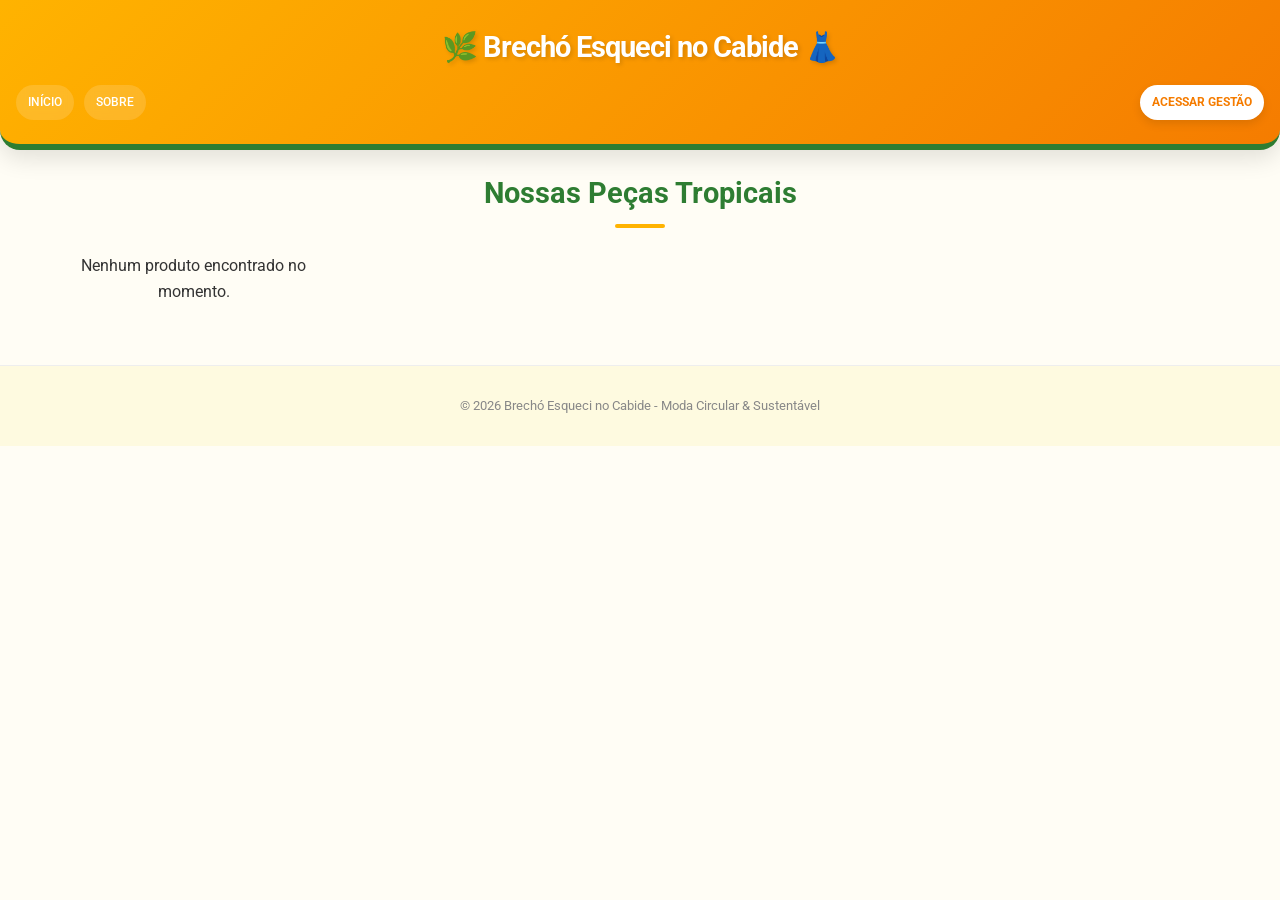
==== index.html @ cf4c8e45 "Add files via upload" ====
<!DOCTYPE html>
<html lang="pt-br">
<head>
    <meta charset="UTF-8">
    <meta name="viewport" content="width=device-width, initial-scale=1.0">
    <title>Vitrine - Brechó Esqueci no Cabide</title>
    <link rel="stylesheet" href="css/style.css">
    <link href="https://fonts.googleapis.com/css2?family=Roboto:wght@400;500;700&display=swap" rel="stylesheet">
    <script src="https://cdn.jsdelivr.net/npm/@supabase/supabase-js@2"></script>
</head>
<body>

    <header>
        <h1 class="logo">🌿 Brechó Esqueci no Cabide 👗</h1>
        <nav>
            <a href="index.html">Início</a>
            <a href="sobre.html">Sobre</a>
            <a href="login.html" class="btn-admin-link">Acessar Gestão</a>
        </nav>
    </header>

    <main>
        <h2>Nossas Peças Tropicais</h2>
        <div class="container" id="product-list">
            <!-- Produtos injetados via JS -->
        </div>
    </main>

    <!-- MODAL DE DETALHES DO PRODUTO -->
    <div id="product-modal" class="modal">
        <div class="modal-content">
            <span class="close-modal" onclick="closeProductDetails()">&times;</span>
            <div class="modal-body">
                <div class="modal-image-container">
                    <img id="modal-img" src="" alt="Detalhe do Produto">
                </div>
                <div class="modal-info">
                    <h3 id="modal-title"></h3>
                    <div class="modal-meta">
                        <span id="modal-origin" class="badge"></span>
                        <span id="modal-size" class="badge"></span>
                    </div>
                    <p id="modal-price" class="card-price" style="font-size: 1.5rem; margin: 15px 0;"></p>
                    <p id="modal-quantity" style="font-size: 0.85rem; color: #888; margin-bottom: 5px;"></p>
                    <p id="modal-description" style="color: #555; line-height: 1.6; margin-bottom: 20px;"></p>
                    <p id="modal-logistics" style="font-size: 0.9rem; color: #777; margin-bottom: 25px;"></p>
                    <button id="modal-whatsapp-btn" class="btn btn-primary" style="width: 100%; padding: 15px;">Tenho Interesse</button>
                </div>
            </div>
        </div>
    </div>

    <footer>
        <p>&copy; 2026 Brechó Esqueci no Cabide - Moda Circular & Sustentável</p>
    </footer>
    <script src="https://cdn.jsdelivr.net/npm/@supabase/supabase-js@2"></script>
    <script src="js/main.js"></script>
</body>
</html>
---- css/style.css ----
/* Tropical Style Pro - Farm Vibe Enhanced */
:root {
    --primary-color: #FFB300; 
    --primary-variant: #F57C00;
    --secondary-color: #2E7D32;
    --accent-color: #FF6B6B;
    --background-color: #FFFDF5;
    --surface-color: #ffffff;
    --error-color: #b00020;
    --on-primary: #ffffff;
    --on-secondary: #ffffff;
    --on-surface: #4a4a4a;
    --on-background: #333333;
    --shadow-soft: 0 4px 12px rgba(0,0,0,0.05);
    --shadow-strong: 0 8px 24px rgba(0,0,0,0.12);
    --gradient-tropical: linear-gradient(135deg, #FFB300 0%, #F57C00 100%);
}

* {
    box-sizing: border-box;
    margin: 0;
    padding: 0;
}

body {
    font-family: 'Roboto', sans-serif;
    background-color: var(--background-color);
    color: var(--on-background);
    line-height: 1.6;
    background-image: radial-gradient(#ffe0b2 0.7px, transparent 0.7px);
    background-size: 24px 24px;
    overflow-x: hidden;
}

header {
    background: var(--gradient-tropical);
    color: var(--on-primary);
    padding: 1.5rem 1rem;
    text-align: center;
    box-shadow: var(--shadow-strong);
    position: sticky;
    top: 0;
    z-index: 100;
    border-bottom: 6px solid var(--secondary-color);
    border-radius: 0 0 20px 20px;
}

header h1 {
    font-size: 1.8rem;
    font-weight: 700;
    letter-spacing: -1px;
    text-shadow: 2px 2px 4px rgba(0,0,0,0.15);
    margin-bottom: 10px;
}

nav {
    display: flex;
    justify-content: center;
    align-items: center;
    gap: 10px;
    margin-top: 15px;
    flex-wrap: wrap;
}

nav a {
    color: var(--on-primary);
    text-decoration: none;
    font-weight: 500;
    text-transform: uppercase;
    font-size: 0.75rem;
    padding: 8px 12px;
    border-radius: 50px;
    background: rgba(255,255,255,0.15);
    transition: all 0.3s ease;
    backdrop-filter: blur(4px);
}

.btn-admin-link {
    margin-left: auto;
    background: var(--surface-color) !important;
    color: var(--primary-variant) !important;
    font-weight: 700 !important;
    box-shadow: 0 4px 10px rgba(0,0,0,0.1);
}

.btn-admin-link:hover {
    background: var(--on-primary) !important;
    color: var(--primary-variant) !important;
    transform: scale(1.05);
}

main {
    padding: 20px 15px;
    max-width: 1200px;
    margin: 0 auto;
}

h2 {
    color: var(--secondary-color);
    text-align: center;
    margin-bottom: 25px;
    font-size: 1.8rem;
    font-weight: 700;
    position: relative;
}

h2::after {
    content: '';
    display: block;
    width: 50px;
    height: 4px;
    background: var(--primary-color);
    margin: 8px auto;
    border-radius: 2px;
}

.container {
    display: grid;
    grid-template-columns: repeat(auto-fill, minmax(260px, 1fr));
    gap: 20px;
    margin-top: 20px;
}

.card {
    background-color: var(--surface-color);
    border-radius: 20px;
    box-shadow: var(--shadow-soft);
    overflow: hidden;
    transition: all 0.3s ease;
    display: flex;
    flex-direction: column;
    border: 1px solid rgba(0,0,0,0.05);
}

.card:hover {
    transform: translateY(-5px);
    box-shadow: var(--shadow-strong);
}

.card-img {
    width: 100%;
    height: 250px;
    object-fit: cover;
    aspect-ratio: 4 / 3;
}

.card-content {
    padding: 20px;
    display: flex;
    flex-direction: column;
}

.card-title {
    font-size: 1.3rem;
    margin-bottom: 8px;
    font-weight: 700;
    color: var(--on-surface);
}

.card-meta {
    display: flex;
    justify-content: space-between;
    align-items: center;
    margin-bottom: 15px;
}

.card-price {
    font-size: 1.5rem;
    color: var(--primary-variant);
    font-weight: 800;
}

.badge {
    font-size: 0.65rem;
    font-weight: 800;
    text-transform: uppercase;
    padding: 4px 10px;
    border-radius: 50px;
    color: white;
}

.btn {
    display: inline-block;
    padding: 12px 20px;
    border-radius: 50px;
    text-decoration: none;
    text-align: center;
    cursor: pointer;
    font-weight: 700;
    border: none;
    transition: all 0.3s ease;
    text-transform: uppercase;
    font-size: 0.8rem;
    margin-top: auto;
}

.btn-primary {
    background: var(--gradient-tropical);
    color: var(--on-primary);
    box-shadow: 0 4px 10px rgba(245, 124, 0, 0.3);
}

/* Admin Styles */
.admin-nav {
    display: flex;
    justify-content: center;
    gap: 10px;
    margin-bottom: 20px;
    flex-wrap: wrap;
}

.tab-btn {
    padding: 10px 20px;
    border: 2px solid var(--secondary-color);
    background: transparent;
    color: var(--secondary-color);
    font-weight: 700;
    border-radius: 10px;
    cursor: pointer;
    font-size: 0.85rem;
}

.tab-btn.active {
    background: var(--secondary-color);
    color: white;
}

.tab-content {
    display: none;
}

.tab-content.active {
    display: block;
}

.form-container {
    background-color: var(--surface-color);
    padding: 25px;
    border-radius: 20px;
    box-shadow: var(--shadow-strong);
    max-width: 700px;
    margin: 0 auto;
    border-top: 8px solid var(--primary-color);
}

.form-group {
    margin-bottom: 15px;
    display: flex;
    flex-direction: column;
}

.form-group label {
    margin-bottom: 5px;
    font-weight: 700;
    color: var(--secondary-color);
    font-size: 0.9rem;
}

.form-group input, .form-group textarea, .form-group select {
    padding: 12px;
    border: 2px solid #eee;
    border-radius: 10px;
    font-family: inherit;
}

/* Responsive Table for Mobile */
.admin-table-container {
    overflow-x: auto;
    background: white;
    border-radius: 15px;
    box-shadow: var(--shadow-soft);
    margin-bottom: 20px;
}

table {
    width: 100%;
    border-collapse: collapse;
    min-width: 600px;
}

th, td {
    padding: 12px;
    text-align: left;
    border-bottom: 1px solid #eee;
}

.status-badge {
    padding: 4px 8px;
    border-radius: 10px;
    font-size: 0.7rem;
    font-weight: bold;
}

.status-disponivel { background: #C8E6C9; color: #2E7D32; }
.status-vendido { background: #FFCDD2; color: #C62828; }

.about-container {
    background-color: var(--surface-color);
    padding: 30px;
    border-radius: 20px;
    box-shadow: var(--shadow-strong);
    max-width: 700px;
    margin: 0 auto;
    border-top: 10px solid var(--secondary-color);
    text-align: center;
}

footer {
    text-align: center;
    padding: 30px;
    margin-top: 40px;
    color: #888;
    font-size: 0.8rem;
    background-color: #fefae0;
    border-top: 1px solid #eee;
}

/* Mobile Specific Adjustments */
@media (max-width: 600px) {
    header h1 {
        font-size: 1.5rem;
    }
    
    nav {
        gap: 5px;
    }
    
    nav a {
        font-size: 0.7rem;
        padding: 6px 10px;
    }
    
    .btn-admin-link {
        font-size: 0.7rem !important;
        padding: 6px 10px !important;
    }
    
    main {
        padding: 20px 10px;
    }
    
    h2 {
        font-size: 1.5rem;
    }
    
    .card-img {
        height: 200px;
        aspect-ratio: 4 / 3;
    }
}

/* --- MODAL DE DETALHES --- */
.modal {
    display: none; 
    position: fixed; 
    z-index: 1000; 
    left: 0;
    top: 0;
    width: 100%; 
    height: 100%; 
    background-color: rgba(0,0,0,0.7);
    backdrop-filter: blur(4px);
    justify-content: center;
    align-items: center;
}

.modal-content {
    background-color: #fff;
    margin: 20px auto;
    padding: 20px;
    border-radius: 20px;
    width: 90%;
    max-width: 800px;
    position: relative;
    animation: fadeIn 0.3s ease-out;
}

.modal-body {
    display: flex;
    gap: 30px;
    flex-wrap: wrap;
}

.modal-image-container {
    flex: 1;
    min-width: 300px;
}

.modal-image-container img {
    width: 100%;
    max-height: 500px;
    object-fit: cover;
    border-radius: 15px;
    aspect-ratio: 4 / 3;
}

.modal-info {
    flex: 1;
    min-width: 300px;
    display: flex;
    flex-direction: column;
}

.modal-info h3 {
    font-size: 1.8rem;
    color: var(--secondary-color);
    margin-bottom: 10px;
}

.modal-meta {
    display: flex;
    gap: 10px;
    margin-bottom: 15px;
}

.close-modal {
    position: absolute;
    right: 20px;
    top: 15px;
    font-size: 2rem;
    cursor: pointer;
    color: #aaa;
}

.close-modal:hover {
    color: #333;
}

@keyframes fadeIn {
    from { opacity: 0; transform: scale(0.9); }
    to { opacity: 1; transform: scale(1); }
}

@media (max-width: 768px) {
    .modal-body {
        flex-direction: column;
    }
}
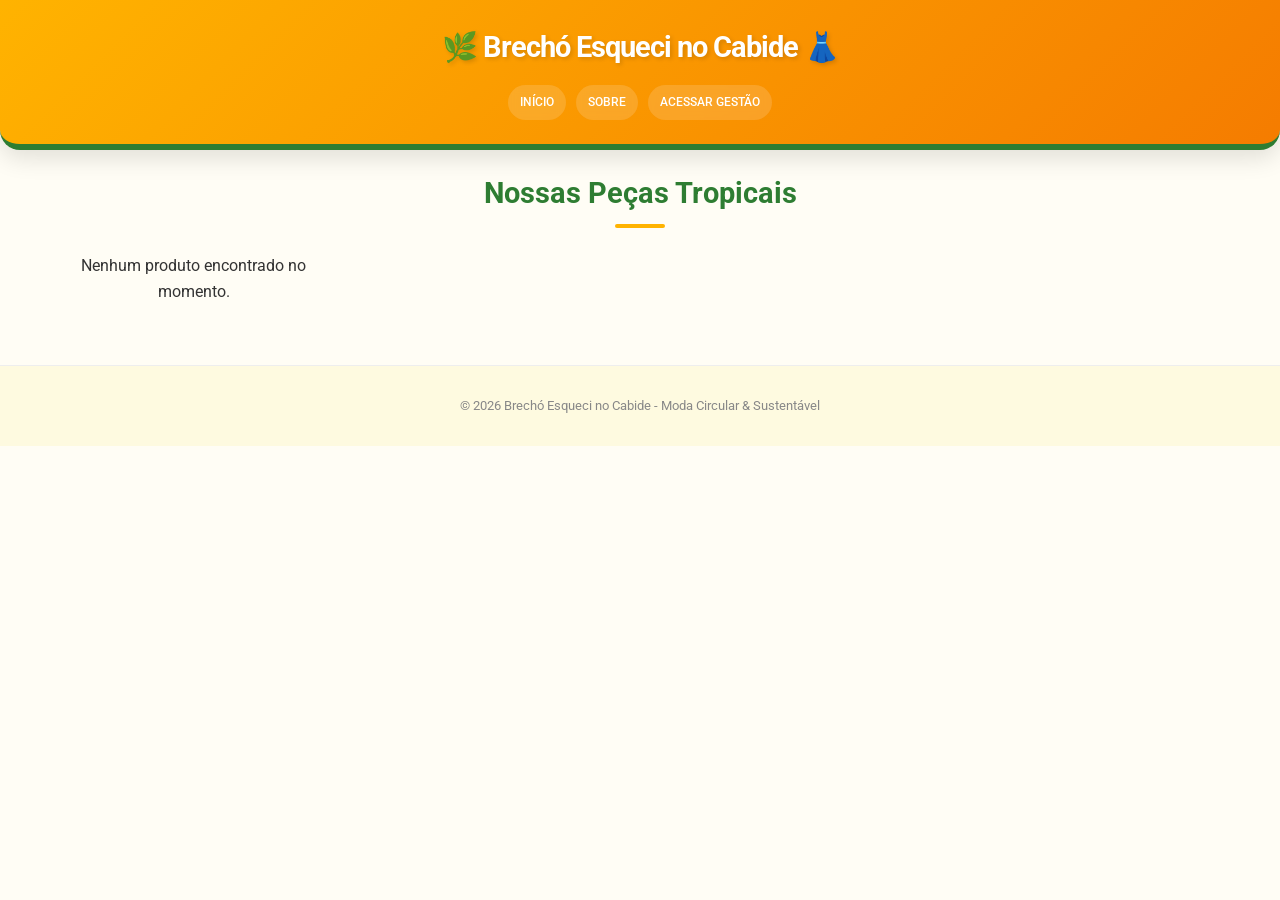
==== commit 08f6d5d1: "Add login persistente, relatório completo activity_log, UML docs" ====
--- a/index.html
+++ b/index.html
@@ -15,7 +15,8 @@
         <nav>
             <a href="index.html">Início</a>
             <a href="sobre.html">Sobre</a>
-            <a href="login.html" class="btn-admin-link">Acessar Gestão</a>
+            <a href="admin.html" id="auth-indicator" style="display:none;">📋 Gestão</a>
+            <a href="login.html" id="login-link">Acessar Gestão</a>
         </nav>
     </header>
 
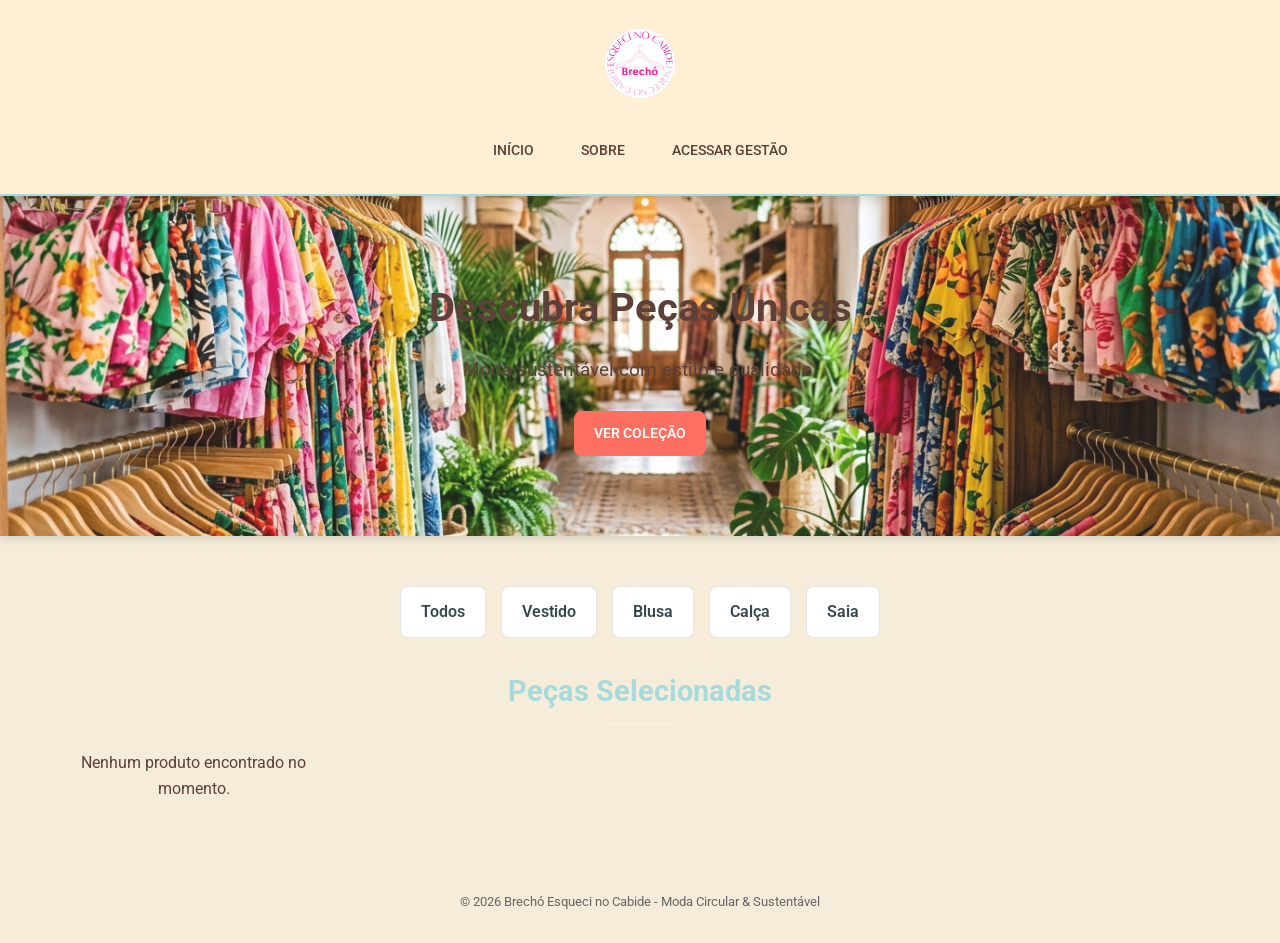
==== commit c89a98e8: "Corrigir Vercel config, ajustes de visual e conversão de logo" ====
--- a/index.html
+++ b/index.html
@@ -11,7 +11,7 @@
 <body>
 
     <header>
-        <h1 class="logo">🌿 Brechó Esqueci no Cabide 👗</h1>
+        <h1 class="logo"><img src="assets/logo_brecho.png" alt="Logo Brechó Esqueci no Cabide" style="max-height:80px;"></h1>
         <nav>
             <a href="index.html">Início</a>
             <a href="sobre.html">Sobre</a>
@@ -20,8 +20,27 @@
         </nav>
     </header>
 
+    
+    <section class="hero">
+        <div class="hero-content">
+            <h1>Descubra Peças Únicas</h1>
+<!-- hero background set via CSS -->
+<p>Moda sustentável com estilo e qualidade.</p>
+<a href="#" class="btn btn-primary">Ver Coleção</a>
+        </div>
+    </section>
+
+
     <main>
-        <h2>Nossas Peças Tropicais</h2>
+        <div class="category-filter" id="category-filter">
+            <div class="category-card" data-category="Todos">Todos</div>
+            <div class="category-card" data-category="Vestido">Vestido</div>
+            <div class="category-card" data-category="Blusa">Blusa</div>
+            <div class="category-card" data-category="Calça">Calça</div>
+            <div class="category-card" data-category="Saia">Saia</div>
+        </div>
+
+        <h2>Peças Selecionadas</h2>
         <div class="container" id="product-list">
             <!-- Produtos injetados via JS -->
         </div>
--- a/css/style.css
+++ b/css/style.css
@@ -1,39 +1,33 @@
-/* Tropical Style Pro - Farm Vibe Enhanced */
 :root {
-    --primary-color: #FFB300; 
-    --primary-variant: #F57C00;
-    --secondary-color: #2E7D32;
-    --accent-color: #FF6B6B;
-    --background-color: #FFFDF5;
-    --surface-color: #ffffff;
+    --primary-color: #ffefd5; /* papaya whip - warm pastel */
+    --primary-variant: #ffe4b5; /* moccasin */
+    --secondary-color: #a8dadc; /* pastel teal */
+    --accent-color: #ff6f61; /* coral accent */
+    --background-color: #f5ecd9; /* slightly toned down background */
+    --surface-color: #ffffff; /* clean white */
     --error-color: #b00020;
-    --on-primary: #ffffff;
-    --on-secondary: #ffffff;
-    --on-surface: #4a4a4a;
-    --on-background: #333333;
-    --shadow-soft: 0 4px 12px rgba(0,0,0,0.05);
-    --shadow-strong: 0 8px 24px rgba(0,0,0,0.12);
-    --gradient-tropical: linear-gradient(135deg, #FFB300 0%, #F57C00 100%);
-}
-
-* {
-    box-sizing: border-box;
-    margin: 0;
-    padding: 0;
-}
+    --on-primary: #5d4037; /* brown text for contrast */
+    --on-secondary: #37474f; /* dark slate */
+    --on-surface: #37474f;
+    --on-background: #5d4037;
+    --shadow-soft: 0 2px 4px rgba(0,0,0,0.05);
+    --shadow-strong: 0 4px 8px rgba(0,0,0,0.1);
+    --gradient-primary: linear-gradient(135deg, #ffefd5 0%, #ffe4b5 100%);
+}
+
+/* Global reset */
+* { box-sizing: border-box; margin: 0; padding: 0; -webkit-user-select: none; -moz-user-select: none; -ms-user-select: none; user-select: none; caret-color: transparent; }
 
 body {
     font-family: 'Roboto', sans-serif;
     background-color: var(--background-color);
     color: var(--on-background);
     line-height: 1.6;
-    background-image: radial-gradient(#ffe0b2 0.7px, transparent 0.7px);
-    background-size: 24px 24px;
     overflow-x: hidden;
 }
 
 header {
-    background: var(--gradient-tropical);
+    background: var(--primary-color);
     color: var(--on-primary);
     padding: 1.5rem 1rem;
     text-align: center;
@@ -41,15 +35,12 @@
     position: sticky;
     top: 0;
     z-index: 100;
-    border-bottom: 6px solid var(--secondary-color);
-    border-radius: 0 0 20px 20px;
+    border-bottom: 2px solid var(--secondary-color);
 }
 
 header h1 {
     font-size: 1.8rem;
     font-weight: 700;
-    letter-spacing: -1px;
-    text-shadow: 2px 2px 4px rgba(0,0,0,0.15);
     margin-bottom: 10px;
 }
 
@@ -57,7 +48,7 @@
     display: flex;
     justify-content: center;
     align-items: center;
-    gap: 10px;
+    gap: 15px;
     margin-top: 15px;
     flex-wrap: wrap;
 }
@@ -67,33 +58,34 @@
     text-decoration: none;
     font-weight: 500;
     text-transform: uppercase;
-    font-size: 0.75rem;
-    padding: 8px 12px;
-    border-radius: 50px;
-    background: rgba(255,255,255,0.15);
-    transition: all 0.3s ease;
-    backdrop-filter: blur(4px);
+    font-size: 0.85rem;
+    padding: 8px 16px;
+    border-radius: 8px;
+    background: transparent;
+    transition: background-color 0.3s ease;
+}
+
+nav a:hover {
+    background: var(--secondary-color);
+    color: var(--on-primary);
 }
 
 .btn-admin-link {
     margin-left: auto;
-    background: var(--surface-color) !important;
-    color: var(--primary-variant) !important;
-    font-weight: 700 !important;
-    box-shadow: 0 4px 10px rgba(0,0,0,0.1);
+    background: var(--accent-color) !important;
+    color: #fff !important;
+    font-weight: 600 !important;
+    border-radius: 8px;
+    padding: 8px 14px;
+    box-shadow: var(--shadow-soft);
 }
 
 .btn-admin-link:hover {
-    background: var(--on-primary) !important;
-    color: var(--primary-variant) !important;
-    transform: scale(1.05);
-}
-
-main {
-    padding: 20px 15px;
-    max-width: 1200px;
-    margin: 0 auto;
-}
+    background: #e05340 !important;
+    transform: translateY(-2px);
+}
+
+main { padding: 20px 15px; max-width: 1200px; margin: 0 auto; }
 
 h2 {
     color: var(--secondary-color);
@@ -107,8 +99,8 @@
 h2::after {
     content: '';
     display: block;
-    width: 50px;
-    height: 4px;
+    width: 60px;
+    height: 3px;
     background: var(--primary-color);
     margin: 8px auto;
     border-radius: 2px;
@@ -123,17 +115,17 @@
 
 .card {
     background-color: var(--surface-color);
-    border-radius: 20px;
+    border-radius: 8px;
     box-shadow: var(--shadow-soft);
     overflow: hidden;
-    transition: all 0.3s ease;
+    transition: transform 0.3s ease, box-shadow 0.3s ease;
     display: flex;
     flex-direction: column;
-    border: 1px solid rgba(0,0,0,0.05);
+    border: 1px solid rgba(0,0,0,0.08);
 }
 
 .card:hover {
-    transform: translateY(-5px);
+    transform: translateY(-4px);
     box-shadow: var(--shadow-strong);
 }
 
@@ -144,296 +136,116 @@
     aspect-ratio: 4 / 3;
 }
 
-.card-content {
-    padding: 20px;
-    display: flex;
-    flex-direction: column;
-}
-
-.card-title {
-    font-size: 1.3rem;
-    margin-bottom: 8px;
-    font-weight: 700;
-    color: var(--on-surface);
-}
-
-.card-meta {
-    display: flex;
-    justify-content: space-between;
-    align-items: center;
-    margin-bottom: 15px;
-}
-
-.card-price {
-    font-size: 1.5rem;
-    color: var(--primary-variant);
-    font-weight: 800;
-}
-
-.badge {
-    font-size: 0.65rem;
-    font-weight: 800;
-    text-transform: uppercase;
-    padding: 4px 10px;
-    border-radius: 50px;
-    color: white;
-}
-
-.btn {
-    display: inline-block;
-    padding: 12px 20px;
-    border-radius: 50px;
-    text-decoration: none;
+.card-content { padding: 20px; display: flex; flex-direction: column; }
+
+.card-title { font-size: 1.3rem; margin-bottom: 8px; font-weight: 700; color: var(--on-surface); }
+
+.card-meta { display: flex; justify-content: space-between; align-items: center; margin-bottom: 15px; }
+
+.card-price { font-size: 1.5rem; color: var(--accent-color); font-weight: 800; }
+
+.badge { font-size: 0.75rem; font-weight: 700; text-transform: uppercase; padding: 4px 8px; border-radius: 4px; color: #fff; }
+
+.btn { display: inline-block; padding: 12px 20px; border-radius: 8px; text-decoration: none; text-align: center; cursor: pointer; font-weight: 600; border: none; transition: background-color 0.3s ease, transform 0.2s ease; text-transform: uppercase; font-size: 0.85rem; margin-top: auto; }
+
+.btn-primary { background: var(--accent-color); color: #fff; box-shadow: none; }
+
+.btn-primary:hover { background: #e05340; }
+
+.hero {
+    background: url('../assets/hero_panel.jpg') center/cover no-repeat;
+    color: var(--on-primary);
+    padding: 80px 20px;
     text-align: center;
-    cursor: pointer;
-    font-weight: 700;
-    border: none;
-    transition: all 0.3s ease;
-    text-transform: uppercase;
-    font-size: 0.8rem;
-    margin-top: auto;
-}
-
-.btn-primary {
-    background: var(--gradient-tropical);
-    color: var(--on-primary);
-    box-shadow: 0 4px 10px rgba(245, 124, 0, 0.3);
-}
-
-/* Admin Styles */
-.admin-nav {
-    display: flex;
-    justify-content: center;
-    gap: 10px;
-    margin-bottom: 20px;
-    flex-wrap: wrap;
-}
-
-.tab-btn {
-    padding: 10px 20px;
-    border: 2px solid var(--secondary-color);
-    background: transparent;
-    color: var(--secondary-color);
-    font-weight: 700;
-    border-radius: 10px;
-    cursor: pointer;
-    font-size: 0.85rem;
-}
-
-.tab-btn.active {
-    background: var(--secondary-color);
-    color: white;
-}
-
-.tab-content {
-    display: none;
-}
-
-.tab-content.active {
-    display: block;
-}
-
-.form-container {
-    background-color: var(--surface-color);
-    padding: 25px;
-    border-radius: 20px;
+    margin-bottom: 30px;
+    border-radius: 0;
     box-shadow: var(--shadow-strong);
-    max-width: 700px;
-    margin: 0 auto;
-    border-top: 8px solid var(--primary-color);
-}
-
-.form-group {
-    margin-bottom: 15px;
-    display: flex;
-    flex-direction: column;
-}
-
-.form-group label {
-    margin-bottom: 5px;
-    font-weight: 700;
-    color: var(--secondary-color);
-    font-size: 0.9rem;
-}
-
-.form-group input, .form-group textarea, .form-group select {
-    padding: 12px;
-    border: 2px solid #eee;
-    border-radius: 10px;
-    font-family: inherit;
-}
-
-/* Responsive Table for Mobile */
-.admin-table-container {
-    overflow-x: auto;
-    background: white;
-    border-radius: 15px;
-    box-shadow: var(--shadow-soft);
-    margin-bottom: 20px;
-}
-
-table {
-    width: 100%;
-    border-collapse: collapse;
-    min-width: 600px;
-}
-
-th, td {
-    padding: 12px;
-    text-align: left;
-    border-bottom: 1px solid #eee;
-}
-
-.status-badge {
-    padding: 4px 8px;
-    border-radius: 10px;
-    font-size: 0.7rem;
-    font-weight: bold;
-}
+    position: relative;
+}
+.hero::before {
+    content: "";
+    position: absolute;
+    inset: 0;
+    background: rgba(255,255,255,0.1);
+    z-index: 0;
+}
+.hero .hero-content {
+    position: relative;
+    z-index: 1;
+}
+
+.hero h1 { font-size: 2.5rem; margin-bottom: 15px; font-weight: 700; }
+
+.hero p { font-size: 1.2rem; margin-bottom: 25px; max-width: 600px; margin-left: auto; margin-right: auto; }
+
+.category-filter { display: flex; gap: 15px; justify-content: center; flex-wrap: wrap; margin-bottom: 30px; }
+
+.category-card { background: var(--surface-color); border: 1px solid rgba(0,0,0,0.1); border-radius: 8px; padding: 12px 20px; cursor: pointer; font-weight: 600; color: var(--on-surface); transition: background-color 0.3s ease, color 0.3s ease; }
+
+.category-card:hover, .category-card.active { background: var(--secondary-color); color: var(--on-primary); }
+
+.tab-btn { padding: 10px 20px; border: 2px solid var(--secondary-color); background: transparent; color: var(--secondary-color); font-weight: 700; border-radius: 8px; cursor: pointer; font-size: 0.85rem; }
+
+.tab-btn.active { background: var(--secondary-color); color: #fff; }
+
+.tab-content { display: none; }
+
+.tab-content.active { display: block; }
+
+.form-container { background-color: var(--surface-color); padding: 25px; border-radius: 8px; box-shadow: var(--shadow-strong); max-width: 700px; margin: 0 auto; border-top: 4px solid var(--primary-color); }
+
+.form-group { margin-bottom: 15px; display: flex; flex-direction: column; }
+
+.form-group label { margin-bottom: 5px; font-weight: 600; color: var(--secondary-color); font-size: 0.9rem; }
+
+.form-group input, .form-group textarea, .form-group select { padding: 12px; border: 2px solid #eee; border-radius: 8px; font-family: inherit; }
+
+.admin-table-container { overflow-x: auto; background: #fff; border-radius: 8px; box-shadow: var(--shadow-soft); margin-bottom: 20px; }
+
+table { width: 100%; border-collapse: collapse; min-width: 600px; }
+
+th, td { padding: 12px; text-align: left; border-bottom: 1px solid #eee; }
+
+.status-badge { padding: 4px 8px; border-radius: 10px; font-size: 0.7rem; font-weight: bold; }
 
 .status-disponivel { background: #C8E6C9; color: #2E7D32; }
 .status-vendido { background: #FFCDD2; color: #C62828; }
 
-.about-container {
-    background-color: var(--surface-color);
-    padding: 30px;
-    border-radius: 20px;
-    box-shadow: var(--shadow-strong);
-    max-width: 700px;
-    margin: 0 auto;
-    border-top: 10px solid var(--secondary-color);
-    text-align: center;
-}
-
-footer {
-    text-align: center;
-    padding: 30px;
-    margin-top: 40px;
-    color: #888;
-    font-size: 0.8rem;
-    background-color: #fefae0;
-    border-top: 1px solid #eee;
-}
-
-/* Mobile Specific Adjustments */
+.about-container { background-color: var(--surface-color); padding: 30px; border-radius: 8px; box-shadow: var(--shadow-strong); max-width: 700px; margin: 0 auto; border-top: 8px solid var(--secondary-color); text-align: center; }
+
+footer { text-align: center; padding: 30px; margin-top: 40px; color: #666; font-size: 0.8rem; background-color: var(--background-color); border-top: 1px solid #eee; }
+
 @media (max-width: 600px) {
-    header h1 {
-        font-size: 1.5rem;
-    }
-    
-    nav {
-        gap: 5px;
-    }
-    
-    nav a {
-        font-size: 0.7rem;
-        padding: 6px 10px;
-    }
-    
-    .btn-admin-link {
-        font-size: 0.7rem !important;
-        padding: 6px 10px !important;
-    }
-    
-    main {
-        padding: 20px 10px;
-    }
-    
-    h2 {
-        font-size: 1.5rem;
-    }
-    
-    .card-img {
-        height: 200px;
-        aspect-ratio: 4 / 3;
-    }
-}
-
-/* --- MODAL DE DETALHES --- */
-.modal {
-    display: none; 
-    position: fixed; 
-    z-index: 1000; 
-    left: 0;
-    top: 0;
-    width: 100%; 
-    height: 100%; 
-    background-color: rgba(0,0,0,0.7);
-    backdrop-filter: blur(4px);
-    justify-content: center;
-    align-items: center;
-}
-
-.modal-content {
-    background-color: #fff;
-    margin: 20px auto;
-    padding: 20px;
-    border-radius: 20px;
-    width: 90%;
-    max-width: 800px;
-    position: relative;
-    animation: fadeIn 0.3s ease-out;
-}
-
-.modal-body {
-    display: flex;
-    gap: 30px;
-    flex-wrap: wrap;
-}
-
-.modal-image-container {
-    flex: 1;
-    min-width: 300px;
-}
-
-.modal-image-container img {
-    width: 100%;
-    max-height: 500px;
-    object-fit: cover;
-    border-radius: 15px;
-    aspect-ratio: 4 / 3;
-}
-
-.modal-info {
-    flex: 1;
-    min-width: 300px;
-    display: flex;
-    flex-direction: column;
-}
-
-.modal-info h3 {
-    font-size: 1.8rem;
-    color: var(--secondary-color);
-    margin-bottom: 10px;
-}
-
-.modal-meta {
-    display: flex;
-    gap: 10px;
-    margin-bottom: 15px;
-}
-
-.close-modal {
-    position: absolute;
-    right: 20px;
-    top: 15px;
-    font-size: 2rem;
-    cursor: pointer;
-    color: #aaa;
-}
-
-.close-modal:hover {
-    color: #333;
-}
-
-@keyframes fadeIn {
-    from { opacity: 0; transform: scale(0.9); }
-    to { opacity: 1; transform: scale(1); }
-}
-
-@media (max-width: 768px) {
-    .modal-body {
-        flex-direction: column;
-    }
-}
-
+    header h1 { font-size: 1.5rem; }
+    nav { gap: 5px; }
+    nav a { font-size: 0.75rem; padding: 6px 10px; }
+    .btn-admin-link { font-size: 0.75rem !important; padding: 6px 10px !important; }
+    main { padding: 20px 10px; }
+    h2 { font-size: 1.5rem; }
+    .card-img { height: 200px; }
+}
+
+/* Modal styling */
+.modal { display: none; position: fixed; z-index: 1000; left: 0; top: 0; width: 100%; height: 100%; background-color: rgba(0,0,0,0.7); backdrop-filter: blur(4px); justify-content: center; align-items: center; }
+
+.modal-content { background-color: #fff; margin: 20px auto; padding: 20px; border-radius: 8px; width: 90%; max-width: 800px; position: relative; animation: fadeIn 0.3s ease-out; }
+
+.modal-body { display: flex; gap: 30px; flex-wrap: wrap; }
+
+.modal-image-container { flex: 1; min-width: 300px; }
+
+.modal-image-container img { width: 100%; max-height: 500px; object-fit: cover; border-radius: 8px; aspect-ratio: 4 / 3; }
+
+.modal-info { flex: 1; min-width: 300px; display: flex; flex-direction: column; }
+
+.modal-info h3 { font-size: 1.8rem; color: var(--secondary-color); margin-bottom: 10px; }
+
+.modal-meta { display: flex; gap: 10px; margin-bottom: 15px; }
+
+.close-modal { position: absolute; right: 20px; top: 15px; font-size: 2rem; cursor: pointer; color: #aaa; }
+
+.close-modal:hover { color: #333; }
+
+@keyframes fadeIn { from { opacity: 0; transform: scale(0.9); } to { opacity: 1; transform: scale(1); } }
+
+@media (max-width: 768px) { .modal-body { flex-direction: column; } }
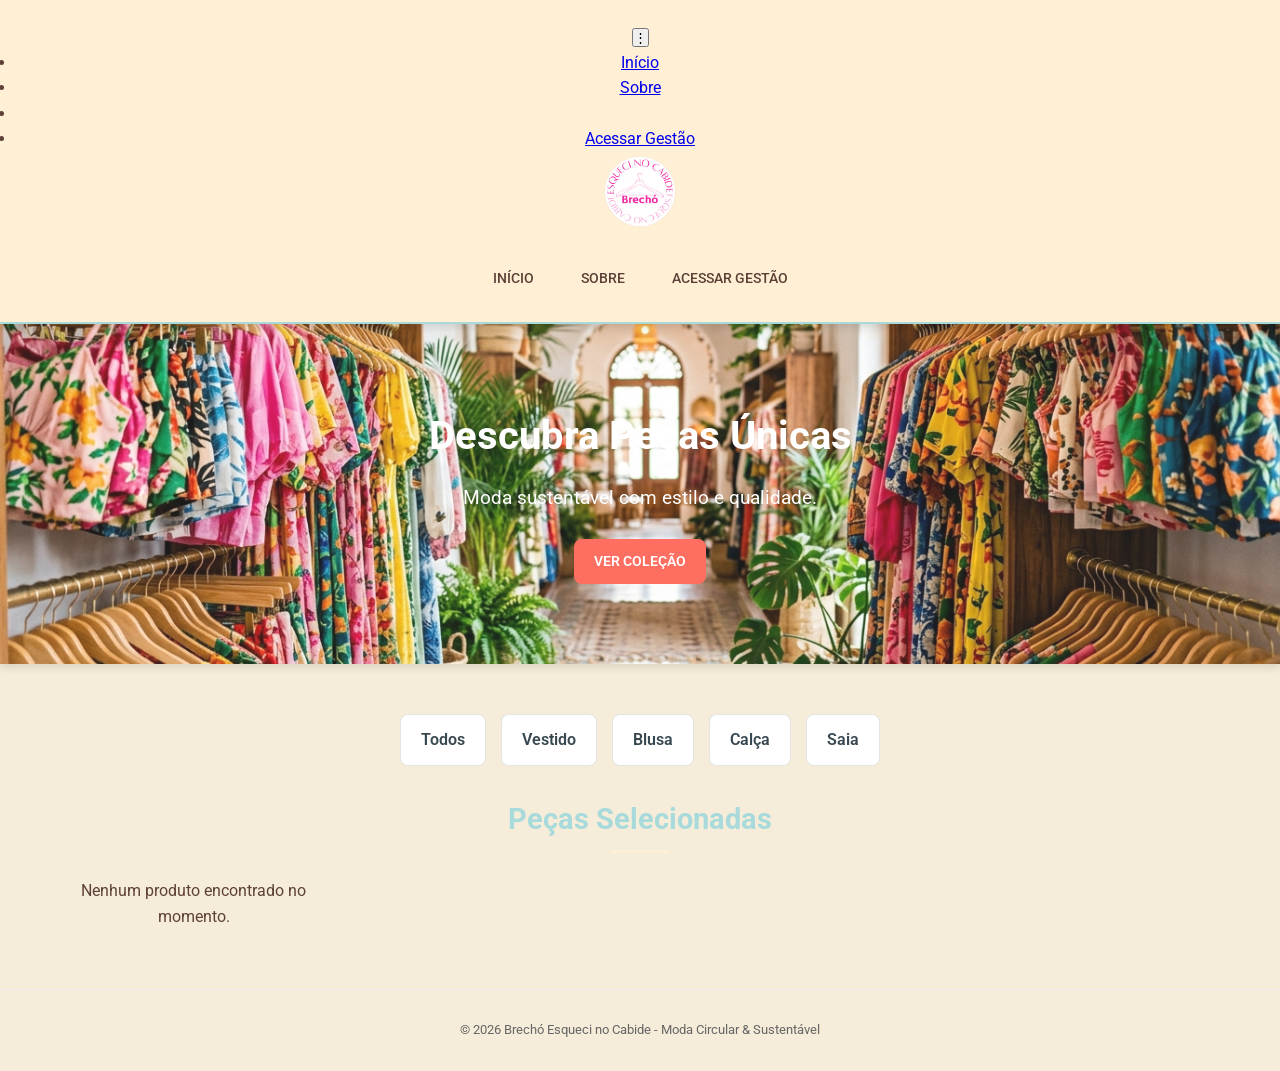
==== commit 44ef965f: "Add hamburger menu and improve UI" ====
--- a/index.html
+++ b/index.html
@@ -11,7 +11,18 @@
 <body>
 
     <header>
-        <h1 class="logo"><img src="assets/logo_brecho.png" alt="Logo Brechó Esqueci no Cabide" style="max-height:80px;"></h1>
+    <div class="menu-wrapper">
+        <button class="menu-toggle" aria-label="Menu" title="Menu">
+            &#8942; <!-- Unicode vertical ellipsis (⋮) -->
+        </button>
+        <ul class="menu-list hidden">
+            <li><a href="index.html">Início</a></li>
+            <li><a href="sobre.html">Sobre</a></li>
+            <li><a href="admin.html" id="auth-indicator" style="display:none;">📋 Gestão</a></li>
+            <li><a href="login.html" id="login-link">Acessar Gestão</a></li>
+        </ul>
+    </div>
+    <h1 class="logo"><img src="assets/logo_brecho.png" alt="Logo Brechó Esqueci no Cabide" style="max-height:80px;"></h1>
         <nav>
             <a href="index.html">Início</a>
             <a href="sobre.html">Sobre</a>
--- a/css/style.css
+++ b/css/style.css
@@ -154,7 +154,7 @@
 
 .hero {
     background: url('../assets/hero_panel.jpg') center/cover no-repeat;
-    color: var(--on-primary);
+    color: #fff;
     padding: 80px 20px;
     text-align: center;
     margin-bottom: 30px;
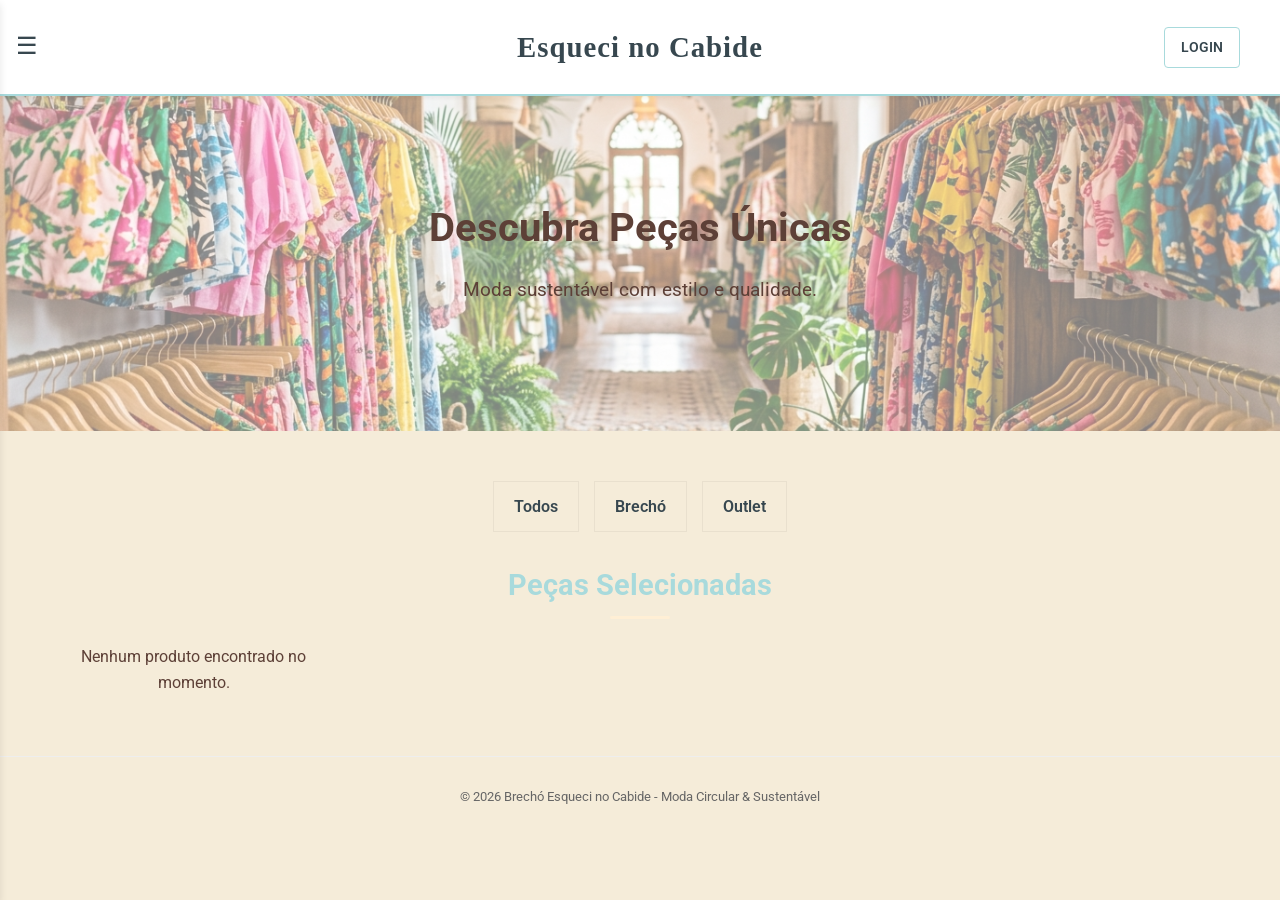
==== commit 44547f96: "Fix: Move project files to root for Vercel deployment" ====
--- a/index.html
+++ b/index.html
@@ -11,33 +11,35 @@
 <body>
 
     <header>
-    <div class="menu-wrapper">
-        <button class="menu-toggle" aria-label="Menu" title="Menu">
-            &#8942; <!-- Unicode vertical ellipsis (⋮) -->
-        </button>
-        <ul class="menu-list hidden">
+        <div class="header-main">
+            <h1 class="logo-text">Esqueci no Cabide</h1>
+            <a href="login.html" class="login-link">Login</a>
+        </div>
+        <div class="menu-wrapper">
+            <button class="menu-toggle" aria-label="Menu" title="Menu">
+                &#9776;
+            </button>
+        </div>
+        <ul class="menu-list">
+            <li class="menu-header-item">
+                <img src="https://via.placeholder.com/300x100?text=Logo+Brecho" alt="Logo Brechó" class="menu-logo"/>
+                <span class="menu-name">Brechó Esqueci no Cabide</span>
+            </li>
             <li><a href="index.html">Início</a></li>
             <li><a href="sobre.html">Sobre</a></li>
-            <li><a href="admin.html" id="auth-indicator" style="display:none;">📋 Gestão</a></li>
-            <li><a href="login.html" id="login-link">Acessar Gestão</a></li>
+            <li class="menu-contact-item"><a href="tel:+5521998337465">📞 +55 21 998337465</a></li>
+            <li class="menu-contact-item"><a href="mailto:contato@brecho.com">✉️ contato@brecho.com</a></li>
+            <li class="menu-contact-item"><a href="https://www.instagram.com/brechoesquecinocabide?igsh=bWIxazZhb2tiamUx" target="_blank" rel="noopener">📸 @brechoesquecinocabide</a></li>
         </ul>
-    </div>
-    <h1 class="logo"><img src="assets/logo_brecho.png" alt="Logo Brechó Esqueci no Cabide" style="max-height:80px;"></h1>
-        <nav>
-            <a href="index.html">Início</a>
-            <a href="sobre.html">Sobre</a>
-            <a href="admin.html" id="auth-indicator" style="display:none;">📋 Gestão</a>
-            <a href="login.html" id="login-link">Acessar Gestão</a>
-        </nav>
+        <div class="menu-overlay"></div>
     </header>
 
     
     <section class="hero">
         <div class="hero-content">
             <h1>Descubra Peças Únicas</h1>
-<!-- hero background set via CSS -->
-<p>Moda sustentável com estilo e qualidade.</p>
-<a href="#" class="btn btn-primary">Ver Coleção</a>
+            <!-- hero background set via CSS -->
+            <p>Moda sustentável com estilo e qualidade.</p>
         </div>
     </section>
 
@@ -45,10 +47,8 @@
     <main>
         <div class="category-filter" id="category-filter">
             <div class="category-card" data-category="Todos">Todos</div>
-            <div class="category-card" data-category="Vestido">Vestido</div>
-            <div class="category-card" data-category="Blusa">Blusa</div>
-            <div class="category-card" data-category="Calça">Calça</div>
-            <div class="category-card" data-category="Saia">Saia</div>
+            <div class="category-card" data-category="Brechó">Brechó</div>
+            <div class="category-card" data-category="Outlet">Outlet</div>
         </div>
 
         <h2>Peças Selecionadas</h2>
--- a/css/style.css
+++ b/css/style.css
@@ -27,47 +27,194 @@
 }
 
 header {
-    background: var(--primary-color);
-    color: var(--on-primary);
-    padding: 1.5rem 1rem;
-    text-align: center;
-    box-shadow: var(--shadow-strong);
+    background: var(--surface-color);
+    color: var(--on-surface);
+    padding: 1.5rem 2rem;
     position: sticky;
     top: 0;
     z-index: 100;
     border-bottom: 2px solid var(--secondary-color);
-}
-
-header h1 {
-    font-size: 1.8rem;
-    font-weight: 700;
-    margin-bottom: 10px;
-}
-
-nav {
+    box-shadow: var(--shadow-soft);
+}
+
+.header-main {
     display: flex;
     justify-content: center;
     align-items: center;
-    gap: 15px;
-    margin-top: 15px;
-    flex-wrap: wrap;
-}
-
-nav a {
-    color: var(--on-primary);
+    position: relative;
+    max-width: 1200px;
+    margin: 0 auto;
+}
+
+.logo-text {
+    font-family: 'Georgia', serif;
+    font-size: 1.8rem;
+    font-weight: 700;
+    color: var(--on-surface);
+    letter-spacing: 1px;
+    text-align: center;
+}
+
+.login-link {
+    position: absolute;
+    right: 0;
     text-decoration: none;
-    font-weight: 500;
+    color: var(--on-surface);
+    font-weight: 600;
+    font-size: 0.9rem;
     text-transform: uppercase;
-    font-size: 0.85rem;
     padding: 8px 16px;
-    border-radius: 8px;
-    background: transparent;
-    transition: background-color 0.3s ease;
-}
-
-nav a:hover {
+    border: 1px solid var(--secondary-color);
+    border-radius: 4px;
+    transition: all 0.3s ease;
+}
+
+.login-link:hover {
     background: var(--secondary-color);
     color: var(--on-primary);
+}
+
+.menu-wrapper {
+    position: absolute;
+    left: 1rem;
+    top: 50%;
+    transform: translateY(-50%);
+}
+
+.menu-toggle {
+    background: transparent;
+    border: none;
+    font-size: 1.5rem;
+    color: var(--on-surface);
+    cursor: pointer;
+}
+
+/* Side menu (hidden by default) */
+.menu-list {
+  position: fixed;
+  top: 0;
+  left: 0;
+  height: 100vh;
+  width: 260px;
+  background: var(--surface-color);
+  flex-direction: column;
+  padding: 80px 20px 20px 20px;
+  gap: 15px;
+  display: flex;
+  transform: translateX(-100%);
+  transition: transform 0.3s ease;
+  z-index: 1001;
+  overflow-y: auto;
+  box-shadow: var(--shadow-strong);
+  list-style: none;
+}
+.menu-list.active {
+  transform: translateX(0);
+}
+.menu-list li {
+  width: 100%;
+}
+.menu-list li a {
+  display: flex;
+  align-items: center;
+  gap: 10px;
+  color: var(--on-surface);
+  text-decoration: none;
+  font-weight: 500;
+  padding: 12px 15px;
+  border-radius: 8px;
+  transition: background 0.3s ease;
+  font-size: 1rem;
+}
+.menu-list li a:hover {
+  background: var(--primary-color);
+}
+.menu-header-item {
+  display: flex;
+  flex-direction: column;
+  align-items: center;
+  text-align: center;
+  margin-bottom: 30px;
+  padding-bottom: 20px;
+  border-bottom: 1px solid var(--secondary-color);
+}
+.menu-logo {
+  max-width: 300px;
+  width: 100%;
+  height: auto;
+  margin-bottom: 10px;
+}
+.menu-name {
+  font-weight: 700;
+  font-size: 1.1rem;
+  color: var(--on-surface);
+}
+.menu-overlay {
+  position: fixed;
+  top: 0;
+  left: 0;
+  width: 100vw;
+  height: 100vh;
+  background: rgba(0,0,0,0.5);
+  backdrop-filter: blur(4px);
+  display: none;
+  z-index: 1000;
+}
+.menu-overlay.active {
+  display: block;
+}  z-index: 200;
+  text-align: left; /* ensure left alignment */
+  padding-left: 0;
+  list-style: none;
+}
+.menu-list li {
+  margin: 0;
+}
+.menu-list li a {
+  color: var(--on-primary);
+  padding: 12px 20px;
+  display: flex;
+  align-items: center;
+  gap: 10px;
+  text-align: left;
+}
+.menu-list li a:hover {
+    background: var(--secondary-color);
+    color: var(--on-primary);
+}
+
+/* Header item inside side menu */
+.menu-header-item {
+    display: flex;
+    align-items: center;
+    gap: 10px;
+    padding: 12px 20px;
+}
+.menu-header-item .menu-logo {
+    width: 40px;
+    height: auto;
+}
+.menu-header-item .menu-name {
+    font-weight: 600;
+    color: var(--on-primary);
+}
+  background: var(--secondary-color);
+  color: var(--on-primary);
+}
+.menu-list.show {
+  display: flex;
+}
+
+/* Menu overlay for closing on outside click */
+.menu-overlay {
+  position: fixed;
+  inset: 0;
+  background: rgba(0,0,0,0.4);
+  display: none;
+  z-index: 90;
+}
+.menu-overlay.active {
+  display: block;
 }
 
 .btn-admin-link {
@@ -154,20 +301,21 @@
 
 .hero {
     background: url('../assets/hero_panel.jpg') center/cover no-repeat;
-    color: #fff;
-    padding: 80px 20px;
+    color: var(--on-primary);
+    padding: 100px 20px;
     text-align: center;
     margin-bottom: 30px;
     border-radius: 0;
-    box-shadow: var(--shadow-strong);
+    box-shadow: none;
     position: relative;
+    overflow: hidden;
 }
 .hero::before {
-    content: "";
+    content: '';
     position: absolute;
     inset: 0;
-    background: rgba(255,255,255,0.1);
-    z-index: 0;
+    background: rgba(255, 255, 255, 0.5);
+    z-index: 1;
 }
 .hero .hero-content {
     position: relative;
@@ -180,9 +328,9 @@
 
 .category-filter { display: flex; gap: 15px; justify-content: center; flex-wrap: wrap; margin-bottom: 30px; }
 
-.category-card { background: var(--surface-color); border: 1px solid rgba(0,0,0,0.1); border-radius: 8px; padding: 12px 20px; cursor: pointer; font-weight: 600; color: var(--on-surface); transition: background-color 0.3s ease, color 0.3s ease; }
-
-.category-card:hover, .category-card.active { background: var(--secondary-color); color: var(--on-primary); }
+.category-card { background: var(--background-color); border: 1px solid rgba(0,0,0,0.05); border-radius: 0; padding: 12px 20px; cursor: pointer; font-weight: 600; color: var(--on-surface); transition: background-color 0.3s ease, color 0.3s ease; }
+
+.category-card:hover, .category-card.active { background: var(--primary-variant); color: var(--on-primary); }
 
 .tab-btn { padding: 10px 20px; border: 2px solid var(--secondary-color); background: transparent; color: var(--secondary-color); font-weight: 700; border-radius: 8px; cursor: pointer; font-size: 0.85rem; }
 
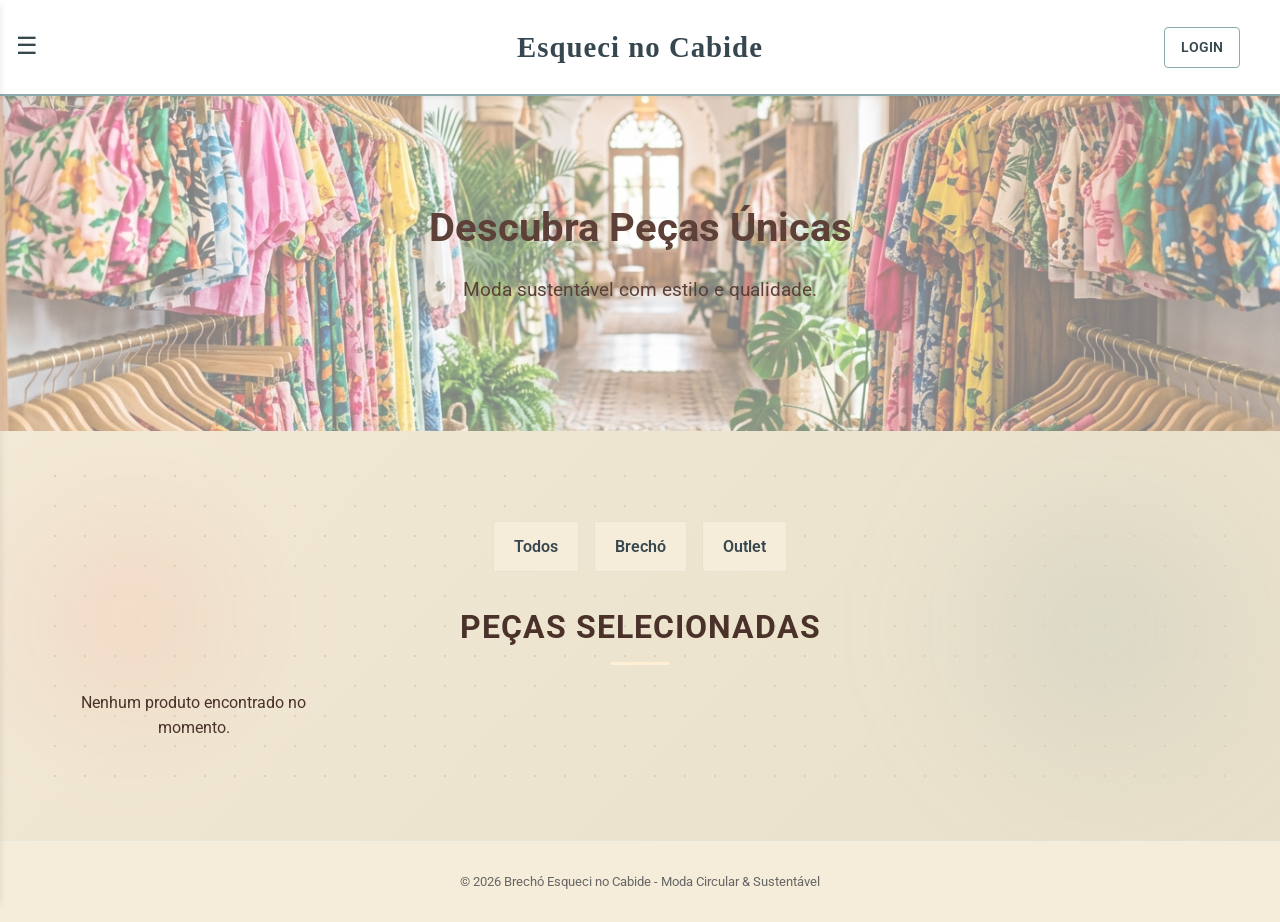
==== commit c80ea67e: "Fix: Persistent login session and UI link identifier" ====
--- a/index.html
+++ b/index.html
@@ -13,7 +13,7 @@
     <header>
         <div class="header-main">
             <h1 class="logo-text">Esqueci no Cabide</h1>
-            <a href="login.html" class="login-link">Login</a>
+            <a href="login.html" id="login-link" class="login-link">Login</a>
         </div>
         <div class="menu-wrapper">
             <button class="menu-toggle" aria-label="Menu" title="Menu">
--- a/css/style.css
+++ b/css/style.css
@@ -1,18 +1,18 @@
 :root {
     --primary-color: #ffefd5; /* papaya whip - warm pastel */
     --primary-variant: #ffe4b5; /* moccasin */
-    --secondary-color: #a8dadc; /* pastel teal */
+    --secondary-color: #8ca9ad; /* darker pastel teal for better contrast */
     --accent-color: #ff6f61; /* coral accent */
-    --background-color: #f5ecd9; /* slightly toned down background */
-    --surface-color: #ffffff; /* clean white */
+    --background-color: #f5ecd9; 
+    --surface-color: #ffffff; 
     --error-color: #b00020;
-    --on-primary: #5d4037; /* brown text for contrast */
-    --on-secondary: #37474f; /* dark slate */
+    --on-primary: #5d4037; 
+    --on-secondary: #37474f; 
     --on-surface: #37474f;
-    --on-background: #5d4037;
+    --on-background: #4a322a; /* slightly darker brown for better readability */
     --shadow-soft: 0 2px 4px rgba(0,0,0,0.05);
     --shadow-strong: 0 4px 8px rgba(0,0,0,0.1);
-    --gradient-primary: linear-gradient(135deg, #ffefd5 0%, #ffe4b5 100%);
+    --gradient-primary: linear-gradient(135deg, #f5ecd9 0%, #e8dfc8 100%);
 }
 
 /* Global reset */
@@ -20,7 +20,8 @@
 
 body {
     font-family: 'Roboto', sans-serif;
-    background-color: var(--background-color);
+    background: var(--gradient-primary);
+    background-attachment: fixed;
     color: var(--on-background);
     line-height: 1.6;
     overflow-x: hidden;
@@ -232,15 +233,48 @@
     transform: translateY(-2px);
 }
 
-main { padding: 20px 15px; max-width: 1200px; margin: 0 auto; }
+main { 
+    padding: 60px 15px; 
+    max-width: 1200px; 
+    margin: 0 auto; 
+    position: relative;
+    background-image: radial-gradient(#dcd0b9 1px, transparent 1px);
+    background-size: 30px 30px; /* subtle dot pattern */
+}
+
+main::before {
+    content: '';
+    position: absolute;
+    top: -10%;
+    right: -5%;
+    width: 400px;
+    height: 400px;
+    background: radial-gradient(circle, rgba(140, 169, 173, 0.2) 0%, transparent 70%);
+    z-index: -1;
+    filter: blur(50px);
+}
+
+main::after {
+    content: '';
+    position: absolute;
+    bottom: 10%;
+    left: -5%;
+    width: 300px;
+    height: 300px;
+    background: radial-gradient(circle, rgba(255, 111, 97, 0.15) 0%, transparent 70%);
+    z-index: -1;
+    filter: blur(50px);
+}
 
 h2 {
-    color: var(--secondary-color);
+    color: var(--on-background);
     text-align: center;
     margin-bottom: 25px;
-    font-size: 1.8rem;
+    font-size: 2rem;
     font-weight: 700;
     position: relative;
+    text-transform: uppercase;
+    letter-spacing: 1px;
 }
 
 h2::after {
